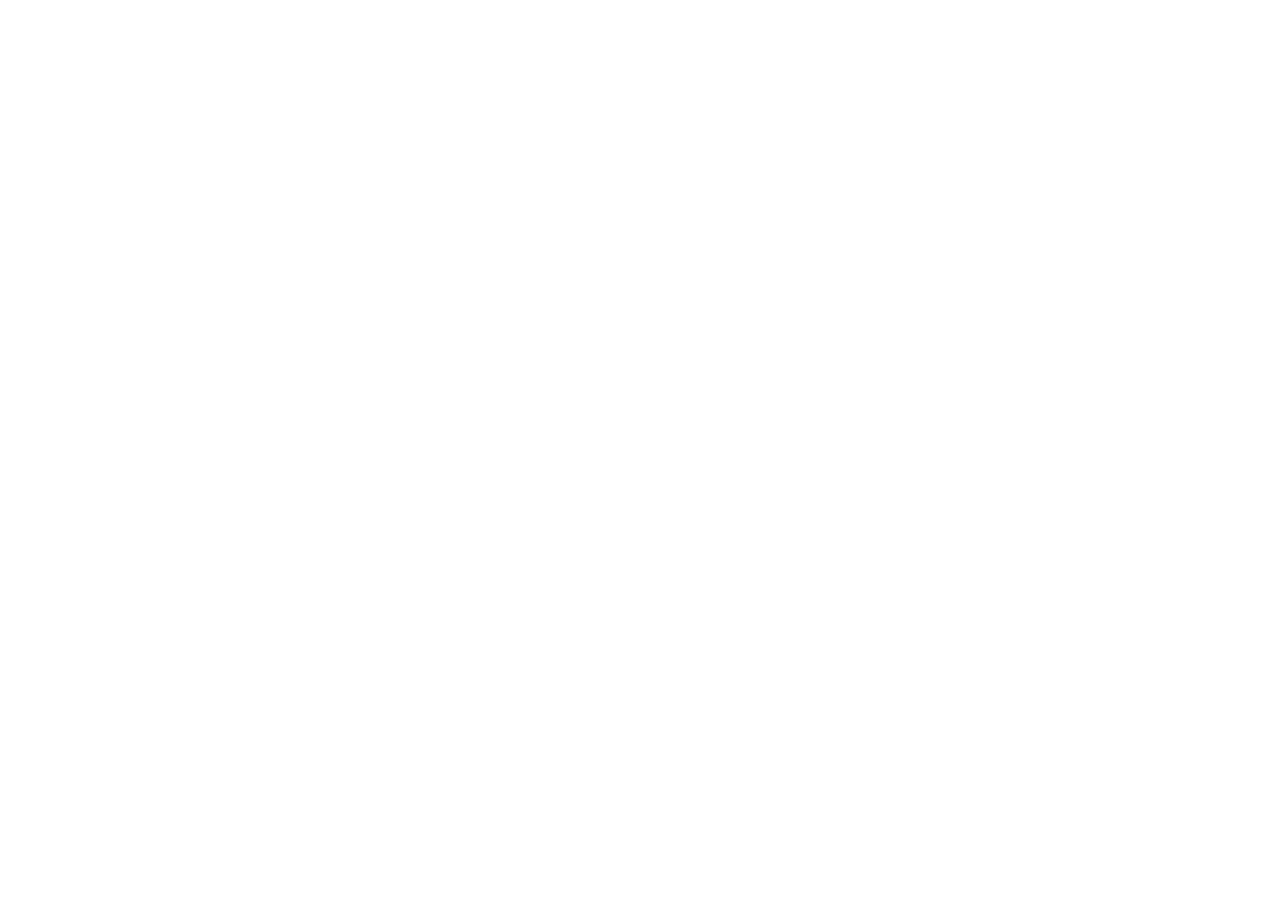
==== lessons.html @ b01371e0 "Add files via upload" ====
<html>
    <head>
    </head>
    <body>
        <script src="jquery.min.js"></script>
        <script src="https://ajax.aspnetcdn.com/ajax/jQuery/jquery-3.4.1.min.js">
            var t=11;
            var t=12;
            console.log(t);
            if(t==13){
                console.log(t);
            }
            else{
                console.log("not equal to 13");
            }
            
             $("#div1").html(t);
             <div id="div1"></div>
            

















        </script>
    </body>
</html>
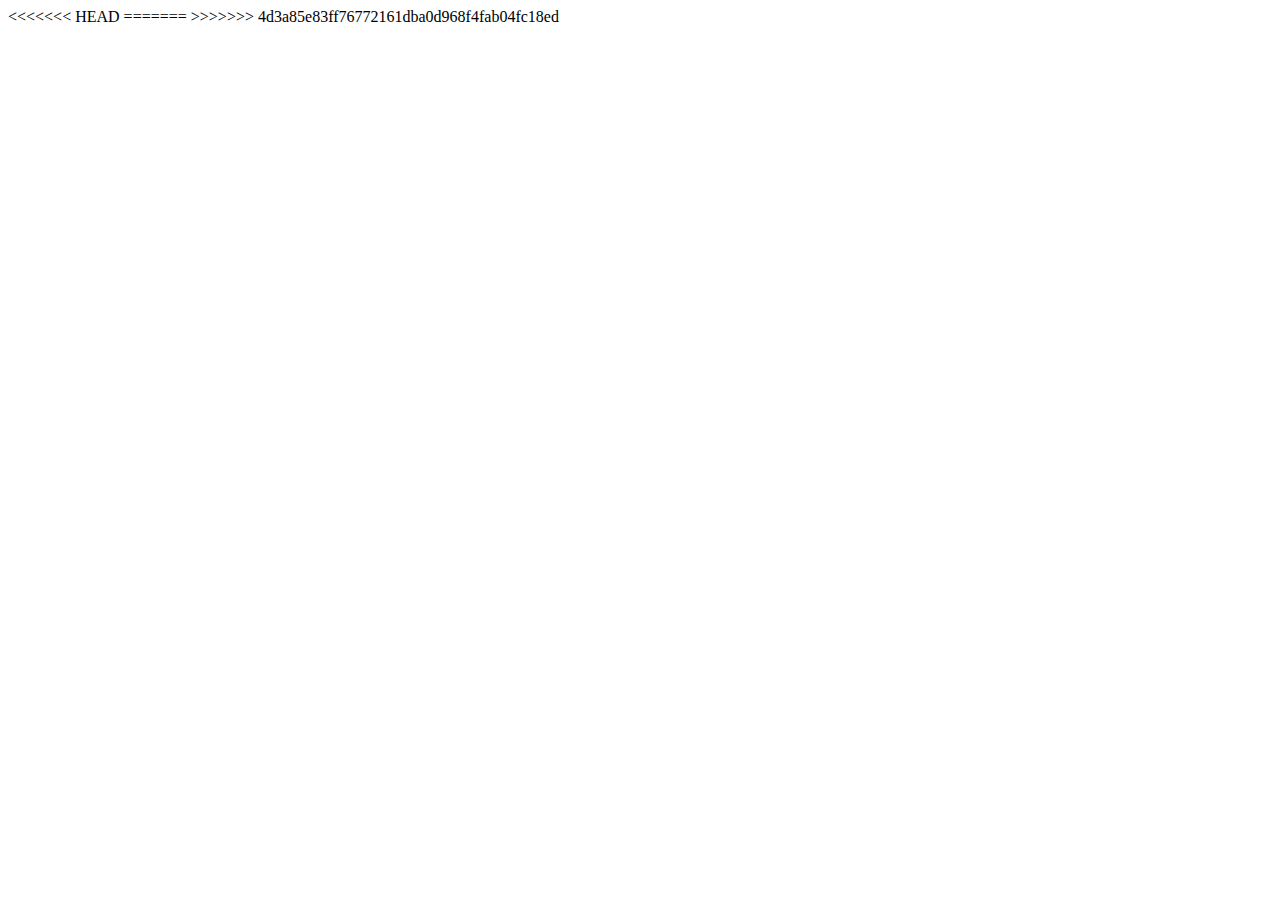
==== commit adb32bff: "Merge branch 'main' of https://github.com/Dmo25/CEN414" ====
--- a/lessons.html
+++ b/lessons.html
@@ -1,44 +1,91 @@
-<html>
-    <head>
-    </head>
-    <body>
-        <script src="jquery.min.js"></script>
-        <script src="https://ajax.aspnetcdn.com/ajax/jQuery/jquery-3.4.1.min.js">
-            var t=11;
-            var t=12;
-            console.log(t);
-            if(t==13){
-                console.log(t);
-            }
-            else{
-                console.log("not equal to 13");
-            }
-            
-             $("#div1").html(t);
-             <div id="div1"></div>
-            
-
-
-
-
-
-
-
-
-
-
-
-
-
-
-
-
-
-        </script>
-    </body>
-</html>
-
-
-
-
-
+<<<<<<< HEAD
+<html>
+    <head>
+    </head>
+    <body>
+        <script src="jquery.min.js"></script>
+        <script src="https://ajax.aspnetcdn.com/ajax/jQuery/jquery-3.4.1.min.js">
+            var t=11;
+            var t=12;
+            console.log(t);
+            if(t==13){
+                console.log(t);
+            }
+            else{
+                console.log("not equal to 13");
+            }
+            
+             $("#div1").html(t);
+             <div id="div1"></div>
+            
+
+
+
+
+
+
+
+
+
+
+
+
+
+
+
+
+
+        </script>
+    </body>
+</html>
+
+
+
+
+
+=======
+<html>
+    <head>
+    </head>
+    <body>
+        <script src="jquery.min.js"></script>
+        <script src="https://ajax.aspnetcdn.com/ajax/jQuery/jquery-3.4.1.min.js">
+            var t=11;
+            var t=12;
+            console.log(t);
+            if(t==13){
+                console.log(t);
+            }
+            else{
+                console.log("not equal to 13");
+            }
+            
+             $("#div1").html(t);
+             <div id="div1"></div>
+            
+
+
+
+
+
+
+
+
+
+
+
+
+
+
+
+
+
+        </script>
+    </body>
+</html>
+
+
+
+
+
+>>>>>>> 4d3a85e83ff76772161dba0d968f4fab04fc18ed
